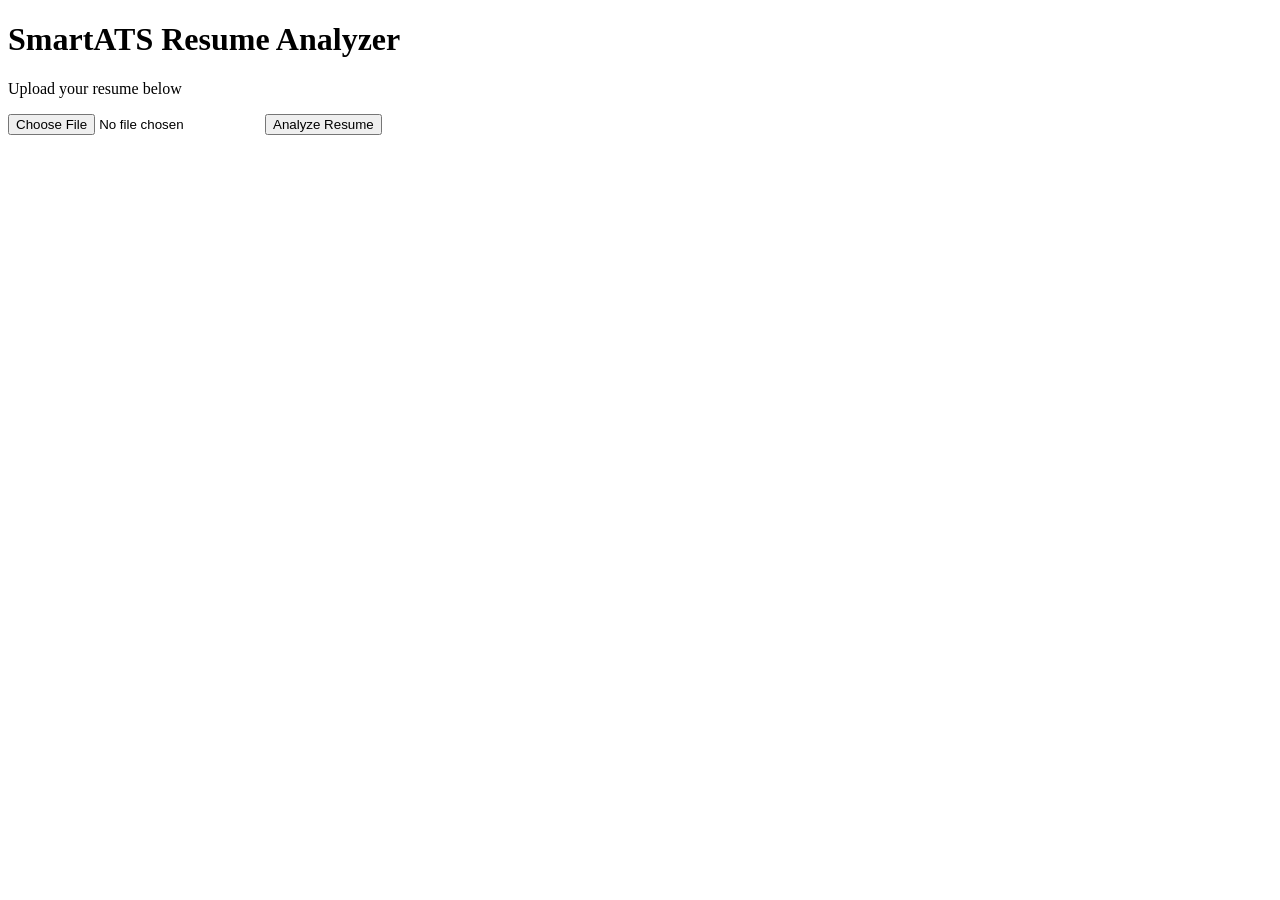
==== templates/index.html @ 994efde4 "Added First SmartATS webpage" ====
<!DOCTYPE html>
<html>

<head>
    <title>SmartATS</title>
</head>

<body>

    <h1>SmartATS Resume Analyzer</h1>

    <p>Upload your resume below</p>

    <form>

        <input type="file">

        <button type="submit">
            Analyze Resume
        </button>

    </form>

</body>

</html>
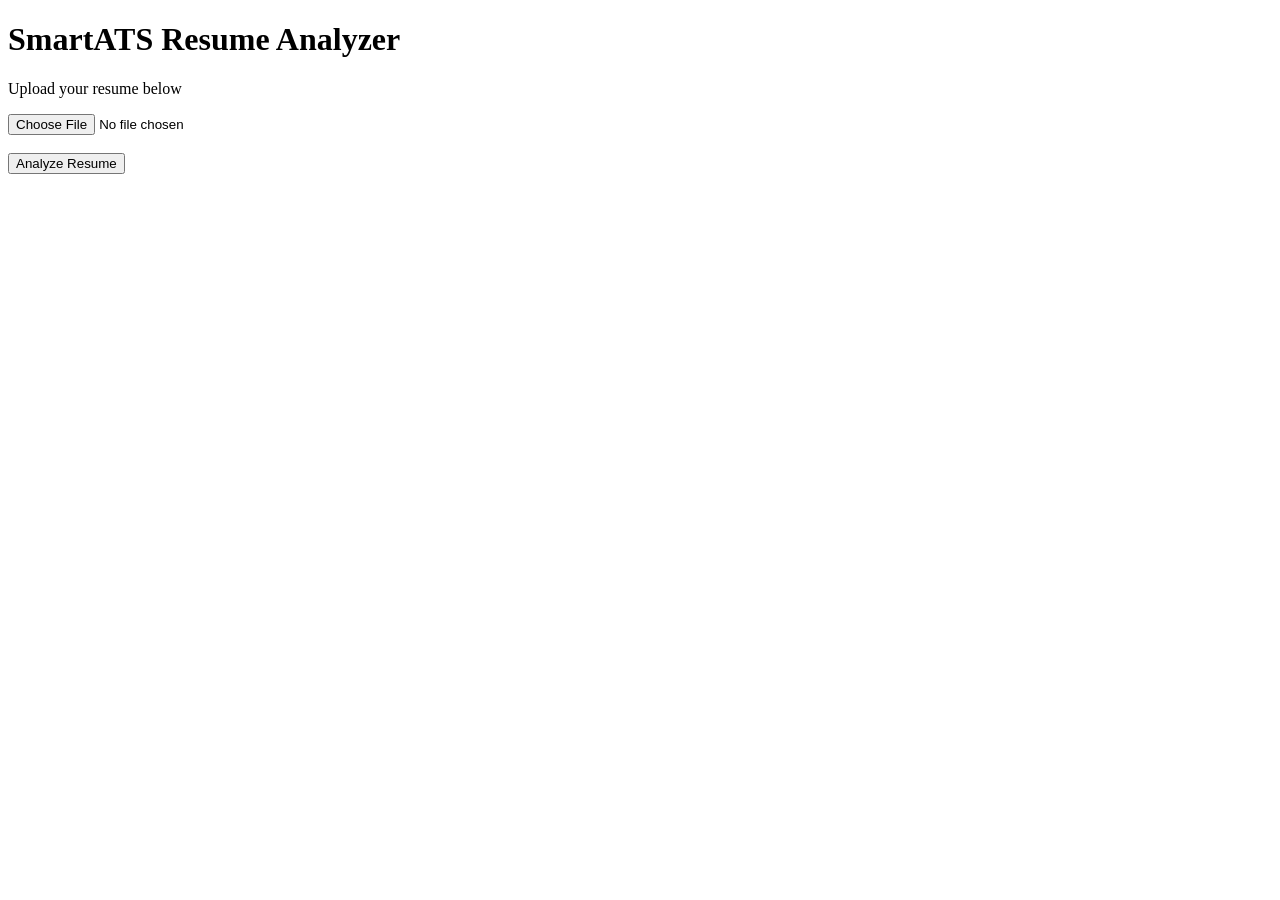
==== commit 5a9571a9: "Day 2 - Resume upload feature added!" ====
--- a/templates/index.html
+++ b/templates/index.html
@@ -7,19 +7,21 @@
 
 <body>
 
-    <h1>SmartATS Resume Analyzer</h1>
+<h1>SmartATS Resume Analyzer</h1>
 
-    <p>Upload your resume below</p>
+<p>Upload your resume below</p>
 
-    <form>
+<form action="/upload" method="POST" enctype="multipart/form-data">
 
-        <input type="file">
+<input type="file" name="resume">
 
-        <button type="submit">
-            Analyze Resume
-        </button>
+<br><br>
 
-    </form>
+<button type="submit">
+Analyze Resume
+</button>
+
+</form>
 
 </body>
 
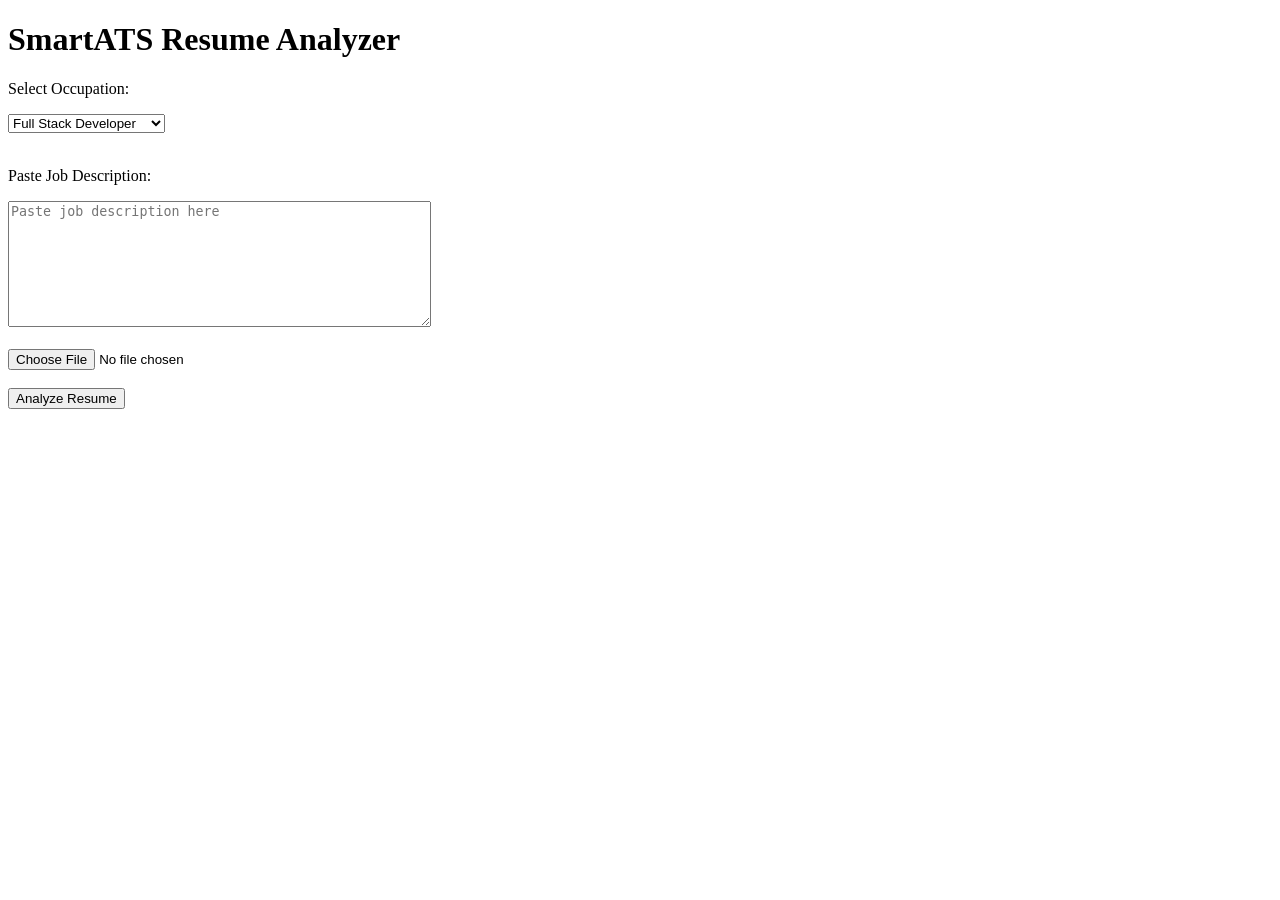
==== commit 06524e72: "Day 4 - Added job description matching" ====
--- a/templates/index.html
+++ b/templates/index.html
@@ -9,16 +9,55 @@
 
 <h1>SmartATS Resume Analyzer</h1>
 
-<p>Upload your resume below</p>
+<form action="/upload"
+method="POST"
+enctype="multipart/form-data">
 
-<form action="/upload" method="POST" enctype="multipart/form-data">
+<p>Select Occupation:</p>
 
-<input type="file" name="resume">
+<select name="occupation">
+
+<option value="Full Stack Developer">
+Full Stack Developer
+</option>
+
+<option value="Cloud Engineer">
+Cloud Engineer
+</option>
+
+<option value="Cyber Security Analyst">
+Cyber Security Analyst
+</option>
+
+<option value="Data Scientist">
+Data Scientist
+</option>
+
+</select>
+
+<br><br>
+
+<p>Paste Job Description:</p>
+
+<textarea
+name="job_description"
+rows="8"
+cols="50"
+placeholder="Paste job description here">
+</textarea>
+
+<br><br>
+
+<input type="file"
+name="resume"
+accept=".pdf,.docx">
 
 <br><br>
 
 <button type="submit">
+
 Analyze Resume
+
 </button>
 
 </form>
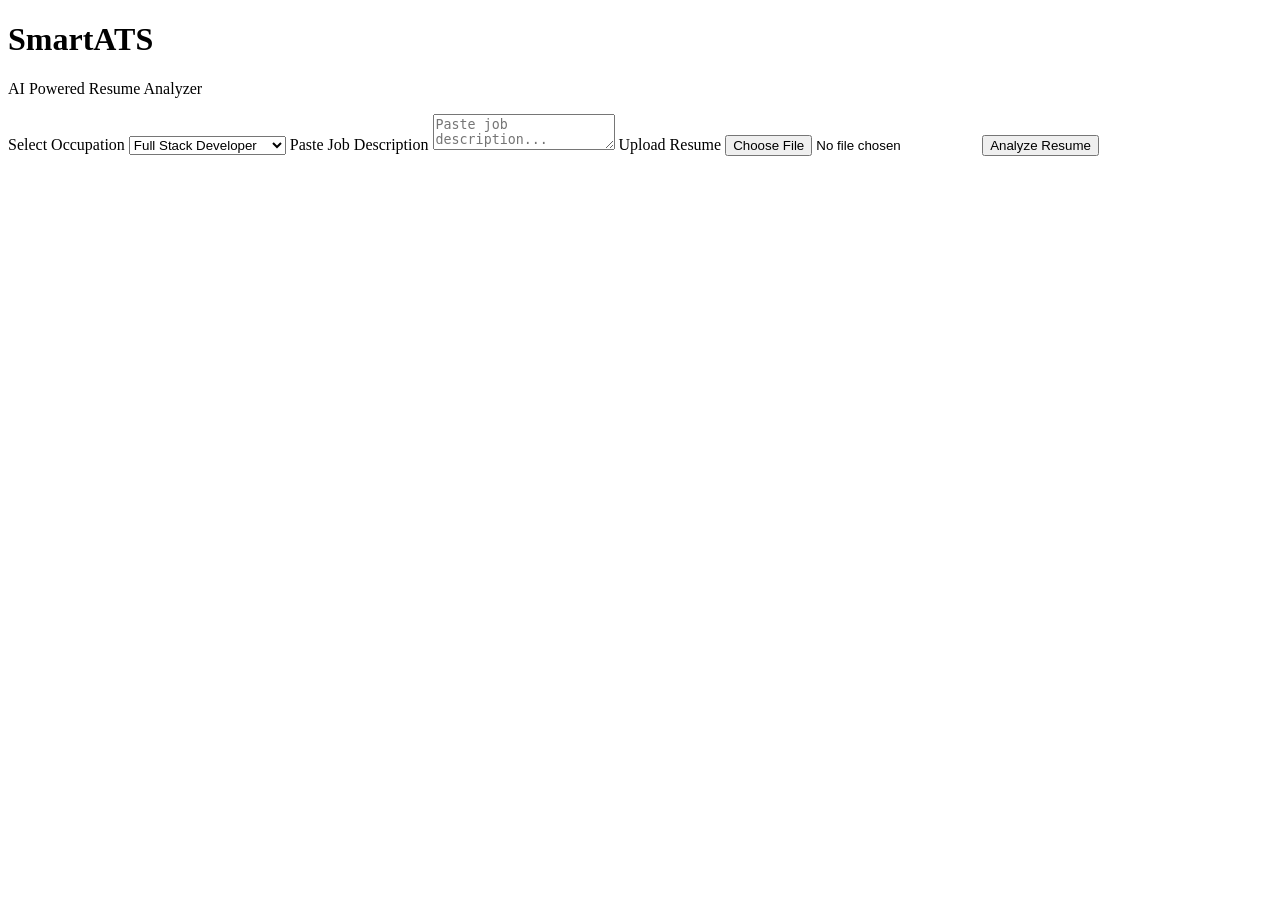
==== commit 2333ac54: "Day 1 completed: Modular structure, parsing, weighted scoring, JSON skill system" ====
--- a/templates/index.html
+++ b/templates/index.html
@@ -2,18 +2,31 @@
 <html>
 
 <head>
+
     <title>SmartATS</title>
+
+    <link rel="stylesheet"
+    href="{{ url_for('static', filename='style.css') }}">
+
 </head>
 
 <body>
 
-<h1>SmartATS Resume Analyzer</h1>
+<div class="main-container">
+
+<div class="card">
+
+<h1>SmartATS</h1>
+
+<p class="subtitle">
+AI Powered Resume Analyzer
+</p>
 
 <form action="/upload"
 method="POST"
 enctype="multipart/form-data">
 
-<p>Select Occupation:</p>
+<label>Select Occupation</label>
 
 <select name="occupation">
 
@@ -33,26 +46,32 @@
 Data Scientist
 </option>
 
+<option value="AI/ML Engineer">
+AI/ML Engineer
+</option>
+
+<option value="UI/UX Designer">
+UI/UX Designer
+</option>
+
 </select>
 
-<br><br>
 
-<p>Paste Job Description:</p>
+<label>Paste Job Description</label>
 
 <textarea
 name="job_description"
-rows="8"
-cols="50"
-placeholder="Paste job description here">
-</textarea>
+placeholder="Paste job description..."
+></textarea>
 
-<br><br>
 
-<input type="file"
+<label>Upload Resume</label>
+
+<input
+type="file"
 name="resume"
-accept=".pdf,.docx">
-
-<br><br>
+accept=".pdf,.docx"
+>
 
 <button type="submit">
 
@@ -62,6 +81,9 @@
 
 </form>
 
+</div>
+
+</div>
+
 </body>
-
 </html>
